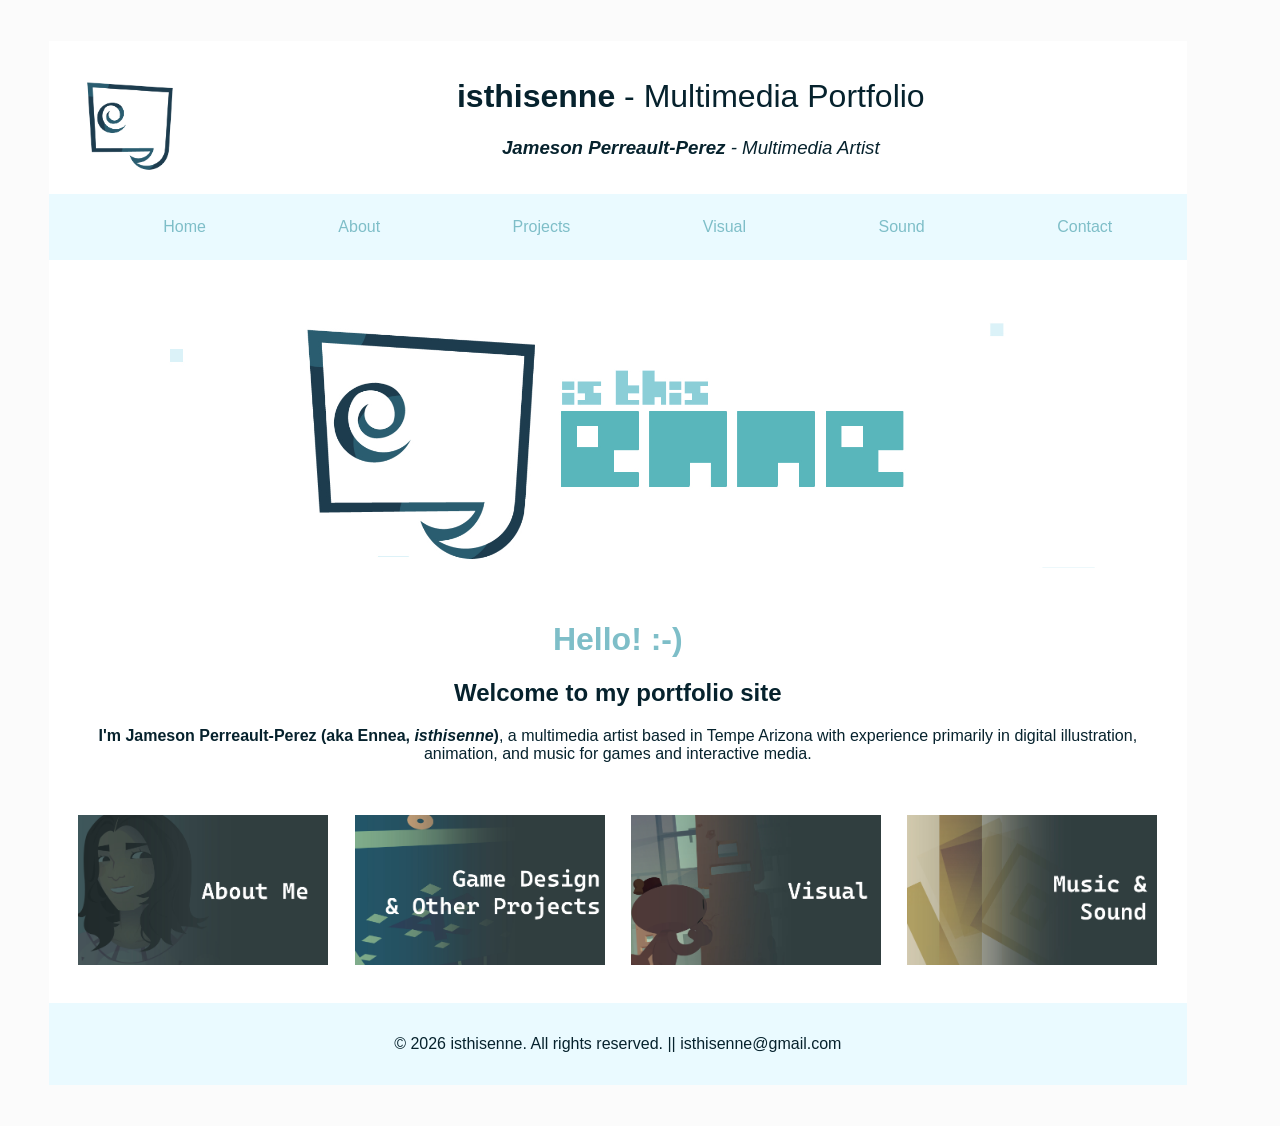
==== index.html @ 1cd4b4dd "Base files :-)" ====
<!DOCTYPE html>
<html lang="en">



<head>

    <meta charset="UTF-8">
    <meta name="viewport" content="width=device-width, initial-scale=1.0">
    <title>Isthisenne Portfolio</title>
    <link rel="stylesheet" href="style.css">

</head>

<body>
<div id="wrapper">
<header>
    <div id="logohero"></div>
    <h1><b>isthisenne</b> - Multimedia Portfolio</h1>
    <h3><b>Jameson Perreault-Perez</b> - Multimedia Artist</h3>
</header>

<nav>
    <ul>
        <li><a href="index.html">Home</a></li>
        <li><a href="about.html">About</a></li>
        <li><a href="projects.html">Projects</a></li>
        <li><a href="visual.html">Visual</a></li>
        <li><a href="sound.html">Sound</a></li>
        <li><a href="contact.html">Contact</a></li>
    </ul>
</nav>

<div id="bannerhero"></div>


<main>
<h1 class="hello"> Hello! :-) </h1>
<h2> Welcome to my portfolio site</h2>
<p>
<b>I'm Jameson Perreault-Perez (aka Ennea, <i>isthisenne</i>)</b>, a multimedia artist based in Tempe Arizona 
with experience primarily in digital illustration, animation, and music for games and interactive media.
</p>

<br>
<br>

<div class="portfolio-tabs">

    <a href="about.html"><img src="aboutbutton.jpg" alt="About"></a>
    <a href="projects.html"><img src="projectsbutton.jpg" alt="Projects"></a>
    <a href="visual.html"><img src="visualbutton.jpg" alt="Visual"></a>
    <a href="sound.html"><img src="soundbutton.jpg" alt="Sound"></a>

</div>

<br>

</main>

<footer>
    <p>     &copy; 2026 isthisenne. All rights reserved.   ||   isthisenne@gmail.com</p>
</footer>


</div>
</body>
---- style.css ----
#wrapper {
    width: 90%;
    margin: 40px;
    min-width: 1000px; max-width:2000px;
    background-color: #fff;
    border: 1px solid #fbfbfb;
}

body {
    background-color: #fbfbfb;
    color: #06222d;
    font-family: Cascadia Code, Helvetica, Arial, sans-serif;
}

header {
    background-color: #ffffff;
    color: #06222d;
    font-family: Cascadia Code, Helvetica, Arial, sans-serif;
    text-align: center; 
    font-weight: normal;
    padding: 1em;
}

header a{
    text-decoration: none;
}

header h1 {
    color: #06222d;
    font-weight: normal;
}

header h1:hover, header h3:hover{
    font-style: italic;
    font-weight: bold;
    color: #7ebec8;
}

header h3 {
    color: #06222d;
    font-weight: normal;
    font-style: italic;
}

nav {
    background-color: #eafaff;
    padding: 0.5em;
    margin-top: none;
    margin-bottom: 0.5em;
    color:#7ebec8;
}

nav a{
    text-decoration: none;
}

nav a:link{
    color: #7ebec8;
    font-style:normal;
    font-weight:normal;
}

nav a:hover{
    font-style:italic;
    font-weight: bold;
}

nav a:visited{
    font-style: normal;
    color: #7ebec8;
}

nav ul{
    list-style: none;
    display: flex;
    flex-direction: row;
    justify-content: space-around;
    flex-wrap: nowrap;
}



main {
    background-color: #ffffff;
    margin: 0;
    color: #06222d;
    font-family: Cascadia Code, Helvetica, Arial, sans-serif;
    padding: 1em;
    display: block;
    overflow: auto; 
    text-align: center;
}

h1 {
    color: #7ebec8;
}

footer {
    background-color:#eafaff;
    color: #06222d;
    font-family: Cascadia Code, Helvetica, Arial, sans-serif;
    text-align: center;
    padding: 1em;
    font-weight: light;

}

.hello:hover {
font-style: italic;
}

#logohero {
    height: 130px;
    width: 130px;
    background-image: url(logo.jpg);
    background-size: 100% 100%;
    background-repeat: no-repeat;
    float: left;
    margin-right: 1em;
}

#bannerhero {
    height: 260px;
    width: 1000px;
    margin-left: auto;
    margin-right: auto;
    margin-bottom: 1em;
    margin-top: 3em;
    background-image: url(banner.jpg);
    background-size: 100% 100%;
    background-repeat: no-repeat;
    background-position: center;
}

.portfolio-tabs{

    display: flex;
    flex-direction: row;
    flex-wrap: nowrap;
    justify-content: space-around;
    background-color: #ffffff;
}

.portfolio-tabs img {
    height: 150px;
    width: 250px;
    background-size: 100% 100%;
    background-repeat: no-repeat;

}

.portfolio-tabs img:hover {
    
    height: 155px;
    width: 255px;
    background-size: 100% 100%;
    background-repeat: no-repeat;

}
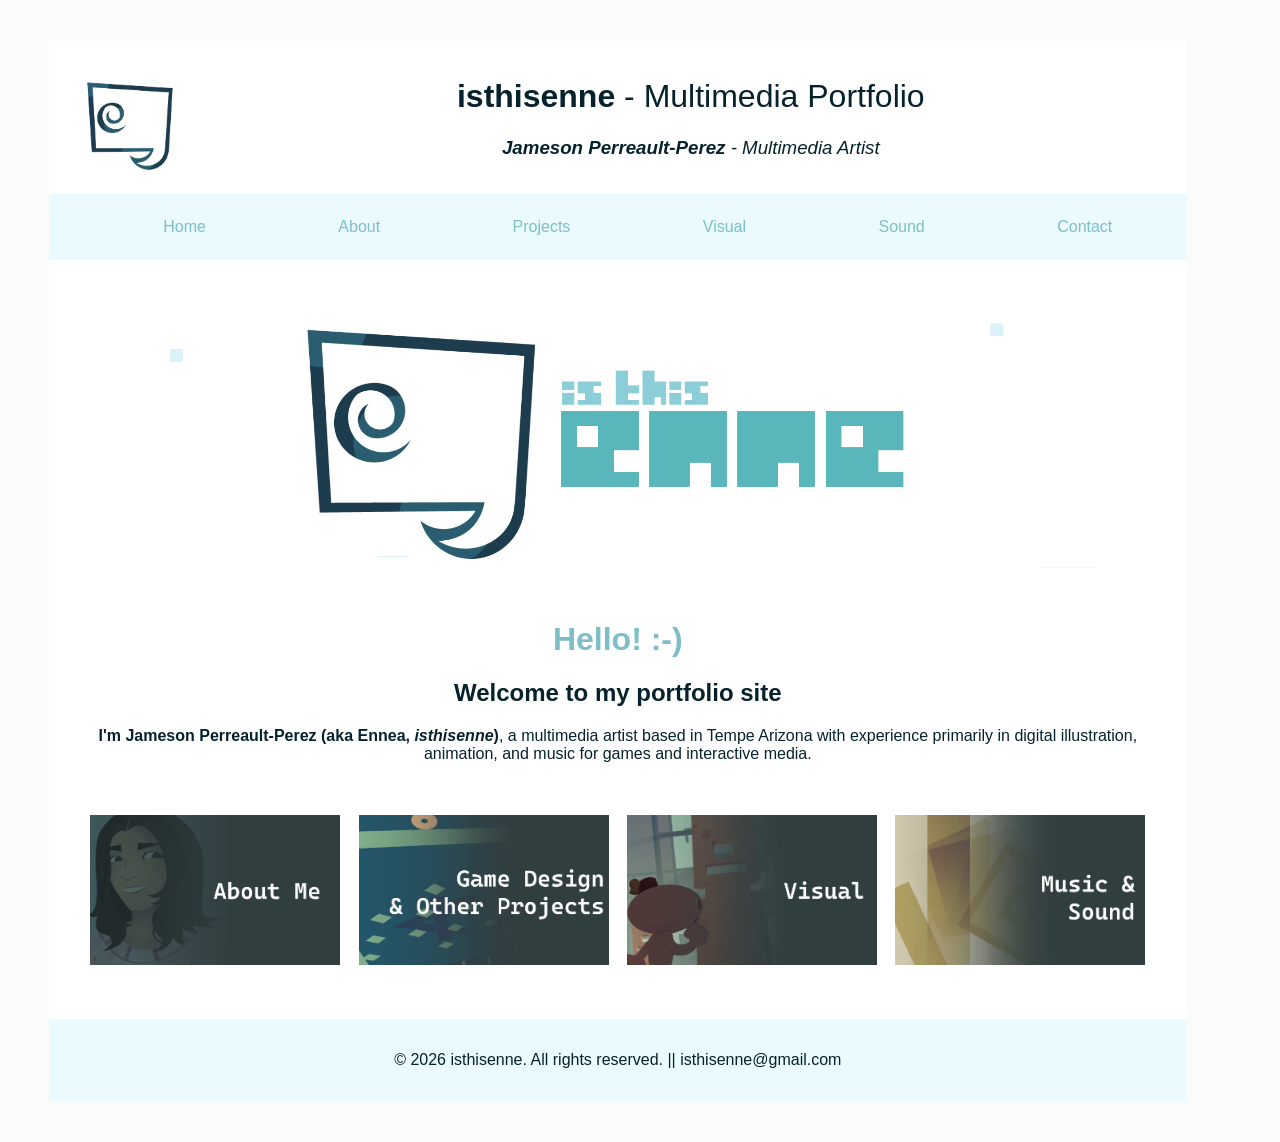
==== commit edf061a2: "page titles" ====
--- a/index.html
+++ b/index.html
@@ -7,7 +7,7 @@
 
     <meta charset="UTF-8">
     <meta name="viewport" content="width=device-width, initial-scale=1.0">
-    <title>Isthisenne Portfolio</title>
+    <title>isthisenne</title>
     <link rel="stylesheet" href="style.css">
 
 </head>
@@ -64,4 +64,6 @@
 
 
 </div>
-</body>+</body>
+
+</html>
--- a/style.css
+++ b/style.css
@@ -10,6 +10,7 @@
     background-color: #fbfbfb;
     color: #06222d;
     font-family: Cascadia Code, Helvetica, Arial, sans-serif;
+    text-decoration: none;
 }
 
 header {
@@ -82,7 +83,7 @@
 
 main {
     background-color: #ffffff;
-    margin: 0;
+    margin: 1em;
     color: #06222d;
     font-family: Cascadia Code, Helvetica, Arial, sans-serif;
     padding: 1em;
@@ -91,6 +92,12 @@
     text-align: center;
 }
 
+main video
+{
+    width: 75%;
+    height: 75%;
+}
+
 h1 {
     color: #7ebec8;
 }
@@ -103,6 +110,46 @@
     padding: 1em;
     font-weight: light;
 
+}
+
+form {
+    display: flex;
+    flex-direction: column;
+    flex-wrap: nowrap;
+    padding-right: 20em; padding-left: 20em;
+}
+
+input [type="submit"] {
+    margin-bottom: 0.5em;
+    width:200px;
+}
+
+table {
+    border: 2px solid #06222d;
+    border-collapse: collapse;
+}
+
+table th{
+    background-color: #7ebec8;
+    color: #fff;
+    border: 1px solid #06222d;
+    padding: 0.5em;
+}
+
+table td{
+    border: 1px solid #06222d;
+    padding: 0.5em;
+    font-weight: normal;
+}
+
+table a{
+    text-decoration: none;
+    color: #5296a1;
+}
+
+table a:visited{
+    text-decoration: none;
+    color: #5296a1;
 }
 
 .hello:hover {
@@ -132,6 +179,42 @@
     background-position: center;
 }
 
+#selfportraithero {
+    float: left;
+    height: 680px;
+    width: 520px;
+    margin-left: auto;
+    margin-right: auto;
+    margin-bottom: 1em;
+    margin-top: 3em;
+    background-image: url(selfportrait.jpg);
+    background-size: 100% 100%;
+    background-repeat: no-repeat;
+    background-position: center;
+}
+
+#visualhero {
+    font-weight:normal;
+    text-align: left;
+}
+
+#visualhero img {
+    width: 100%;
+    height: 100%;
+    margin-left: auto;
+    margin-right: auto;
+    margin-bottom: 1em;
+    margin-top: 3em;
+    background-size: 100% 100%;
+    background-repeat: no-repeat;
+}
+
+#artiststatementhero {
+    float:right;
+    text-align: left;
+    padding: 1em;
+}
+
 .portfolio-tabs{
 
     display: flex;
@@ -146,7 +229,6 @@
     width: 250px;
     background-size: 100% 100%;
     background-repeat: no-repeat;
-
 }
 
 .portfolio-tabs img:hover {
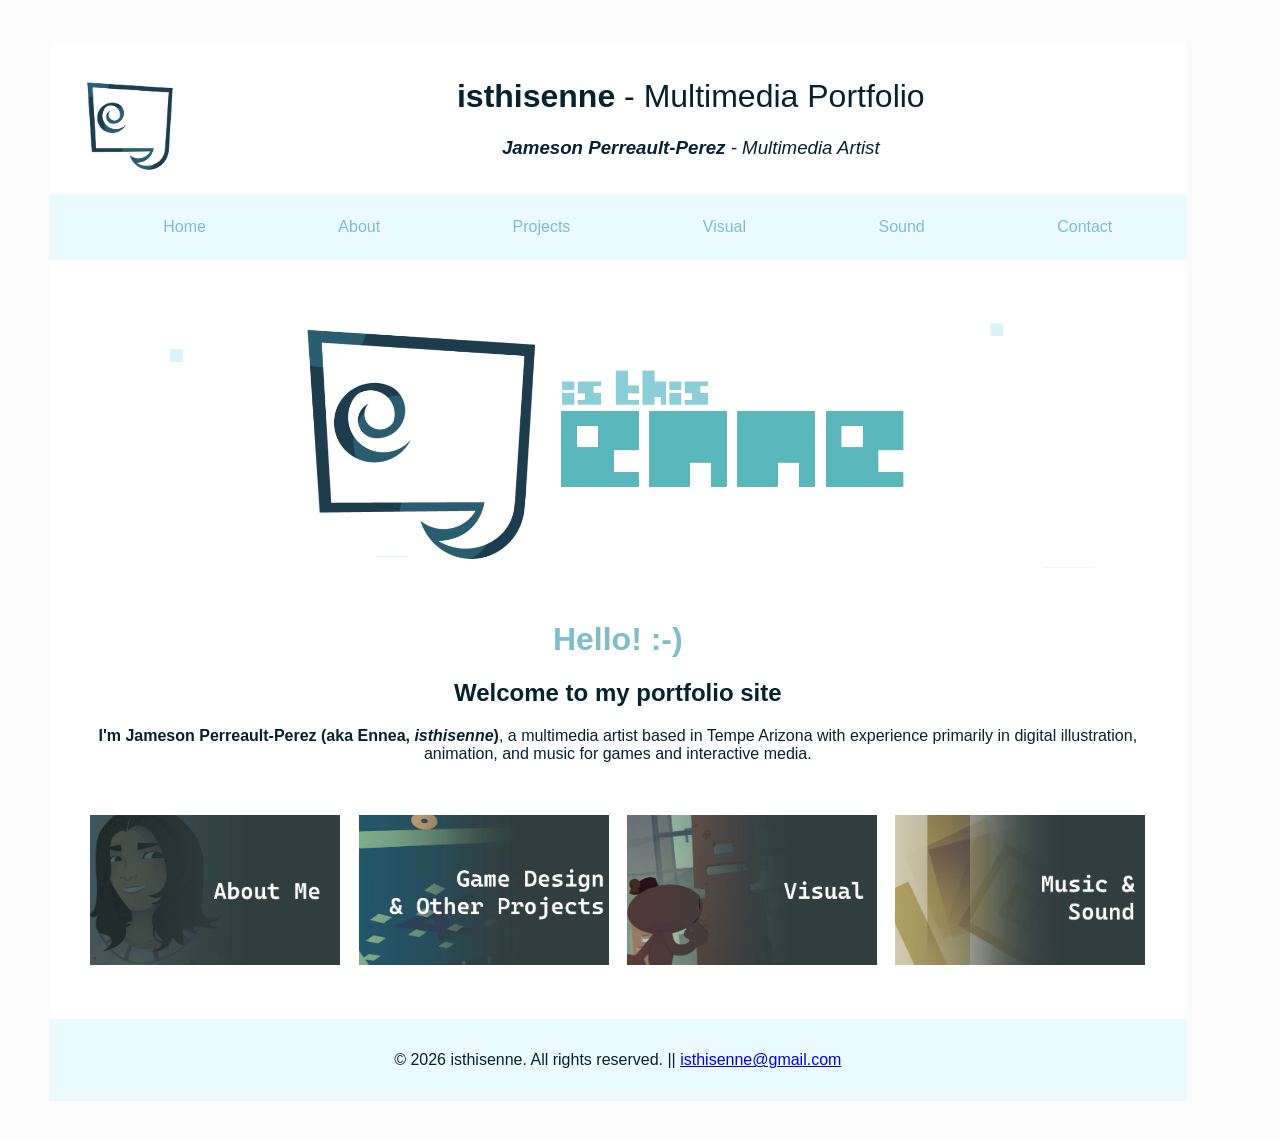
==== commit 7c245fae: "email link in footer" ====
--- a/index.html
+++ b/index.html
@@ -9,6 +9,19 @@
     <meta name="viewport" content="width=device-width, initial-scale=1.0">
     <title>isthisenne</title>
     <link rel="stylesheet" href="style.css">
+
+    <meta name="description" content="Multimedia portfolio of Jameson Perreault-Perez (isthisenne), an artist
+    specializing in visual art and sound design for games and interactive media.">
+
+<!-- Google tag (gtag.js) -->
+<script async src="https://www.googletagmanager.com/gtag/js?id=G-QRLG5275Y7"></script>
+<script>
+  window.dataLayer = window.dataLayer || [];
+  function gtag(){dataLayer.push(arguments);}
+  gtag('js', new Date());
+
+  gtag('config', 'G-QRLG5275Y7');
+</script>
 
 </head>
 
@@ -59,7 +72,7 @@
 </main>
 
 <footer>
-    <p>     &copy; 2026 isthisenne. All rights reserved.   ||   isthisenne@gmail.com</p>
+<p>     &copy; 2026 isthisenne. All rights reserved.   ||   <a href="mailto:isthisenne@gmail.com">isthisenne@gmail.com</a></p>
 </footer>
 
 
